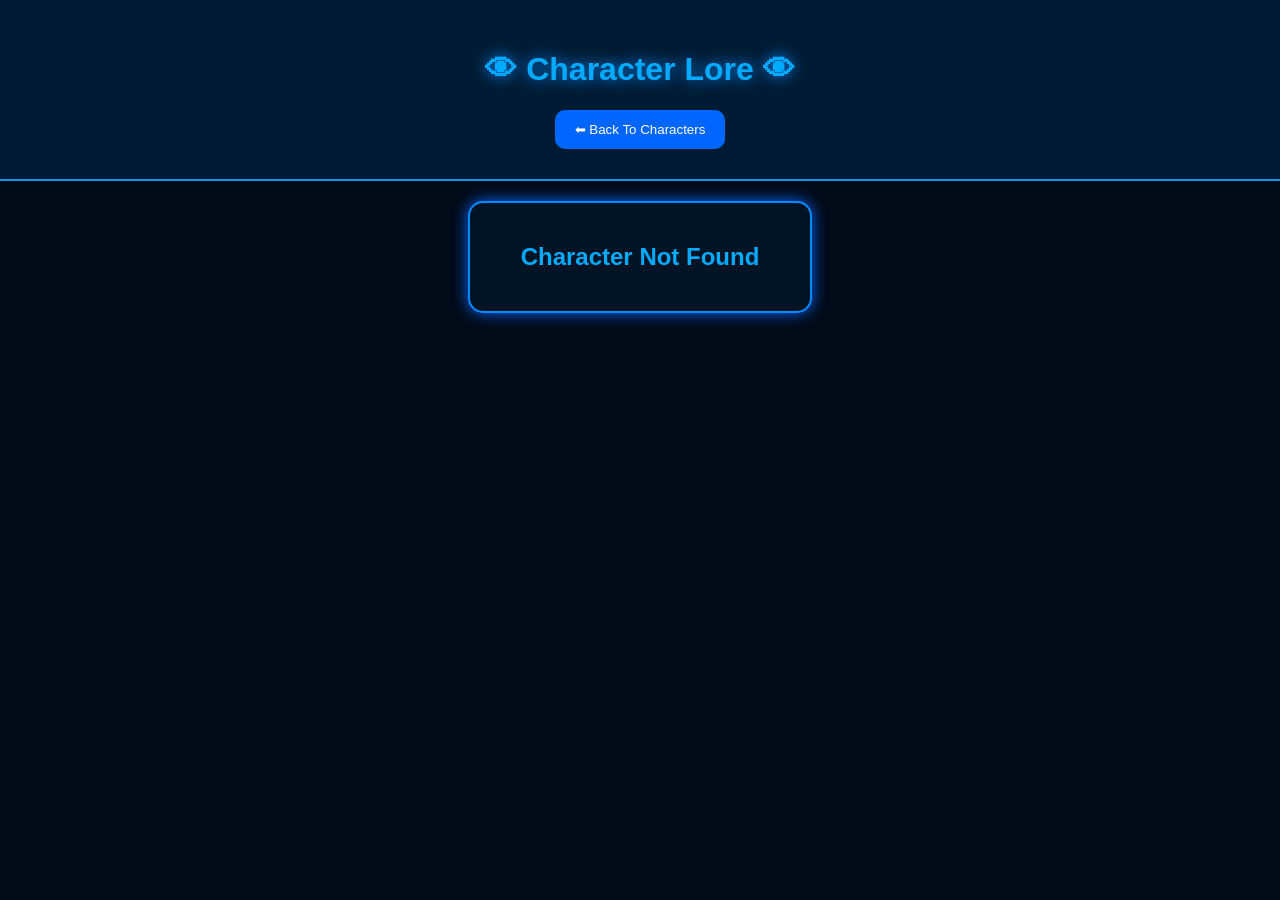
==== character.html @ 197cc4c7 "Create character.html" ====
<!DOCTYPE html>
<html>

<head>

<title>Character Lore | Creepypasta Fansss</title>

<link rel="stylesheet" href="style.css">

</head>


<body>



<header>

<h1>👁 Character Lore 👁</h1>


<a href="characters.html">

<button>
⬅ Back To Characters
</button>

</a>


</header>




<main>


<div id="profile"></div>


</main>




<script>


let characters =
JSON.parse(localStorage.getItem("characters")) || [];



let params =
new URLSearchParams(window.location.search);



let id =
params.get("id");



let character =
characters.find(x => x.id == id);



let profile =
document.getElementById("profile");



if(character){


profile.innerHTML = `


<div class="card">


<h1>
${character.name}
</h1>



<img src="${character.image}" width="250">



<h2>
LORE
</h2>



<p>
${character.info}
</p>



</div>


`;


}

else {


profile.innerHTML = `

<div class="card">

<h2>
Character Not Found
</h2>

</div>

`;

}



</script>



</body>

</html>
---- style.css ----
body {
    margin: 0;
    background: #020b18;
    color: white;
    font-family: Arial, sans-serif;
    text-align: center;
}


header {
    background: #001b33;
    padding: 30px;
    border-bottom: 2px solid #0099ff;
}


h1 {
    color: #00aaff;
    text-shadow: 0 0 15px #008cff;
}


h2 {
    color: #00aaff;
}


nav a {
    display: inline-block;
    margin: 10px;
    padding: 12px 20px;
    background: #003b66;
    color: white;
    text-decoration: none;
    border-radius: 10px;
    border: 1px solid #00aaff;
}


nav a:hover {
    background: #00aaff;
    color: black;
}


.card {
    background: #001426;
    border: 2px solid #008cff;
    border-radius: 15px;
    padding: 20px;
    margin: 20px auto;
    width: 300px;
    box-shadow: 0 0 15px #0066ff;
}


button {
    background: #0066ff;
    color: white;
    border: none;
    padding: 12px 20px;
    border-radius: 10px;
    cursor: pointer;
}


button:hover {
    background: #00aaff;
    color: black;
}


input, textarea {
    background: #001426;
    color: white;
    border: 1px solid #008cff;
    padding: 10px;
    border-radius: 8px;
}


img {
    width: 250px;
    border-radius: 15px;
    border: 2px solid #00aaff;
}


footer {
    padding: 20px;
    margin-top: 40px;
    background: #001b33;
}
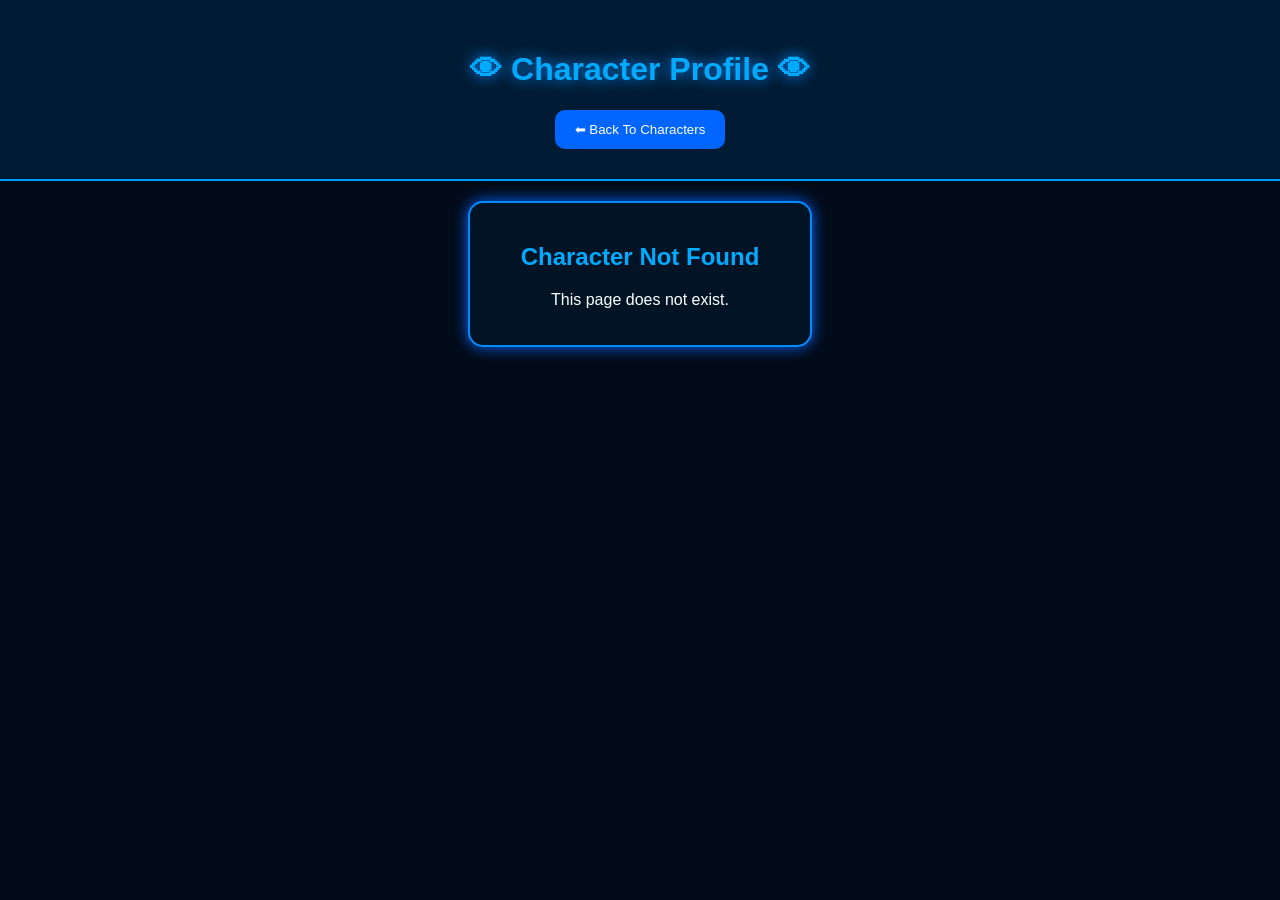
==== commit 440d7093: "Update character.html" ====
--- a/character.html
+++ b/character.html
@@ -3,7 +3,7 @@
 
 <head>
 
-<title>Character Lore | Creepypasta Fansss</title>
+<title>Character Profile | Creepypasta Fansss</title>
 
 <link rel="stylesheet" href="style.css">
 
@@ -13,10 +13,9 @@
 <body>
 
 
-
 <header>
 
-<h1>👁 Character Lore 👁</h1>
+<h1>👁 Character Profile 👁</h1>
 
 
 <a href="characters.html">
@@ -52,13 +51,13 @@
 
 
 
-let params =
+let url =
 new URLSearchParams(window.location.search);
 
 
 
 let id =
-params.get("id");
+url.get("id");
 
 
 
@@ -82,23 +81,27 @@
 
 
 <h1>
+
 ${character.name}
+
 </h1>
 
 
 
-<img src="${character.image}" width="250">
+<img src="${character.image}">
 
 
 
 <h2>
-LORE
+☠ LORE ☠
 </h2>
 
 
 
 <p>
+
 ${character.info}
+
 </p>
 
 
@@ -111,20 +114,31 @@
 
 }
 
-else {
+
+else{
 
 
 profile.innerHTML = `
 
+
 <div class="card">
+
 
 <h2>
 Character Not Found
 </h2>
 
+
+<p>
+This page does not exist.
+</p>
+
+
 </div>
 
+
 `;
+
 
 }
 
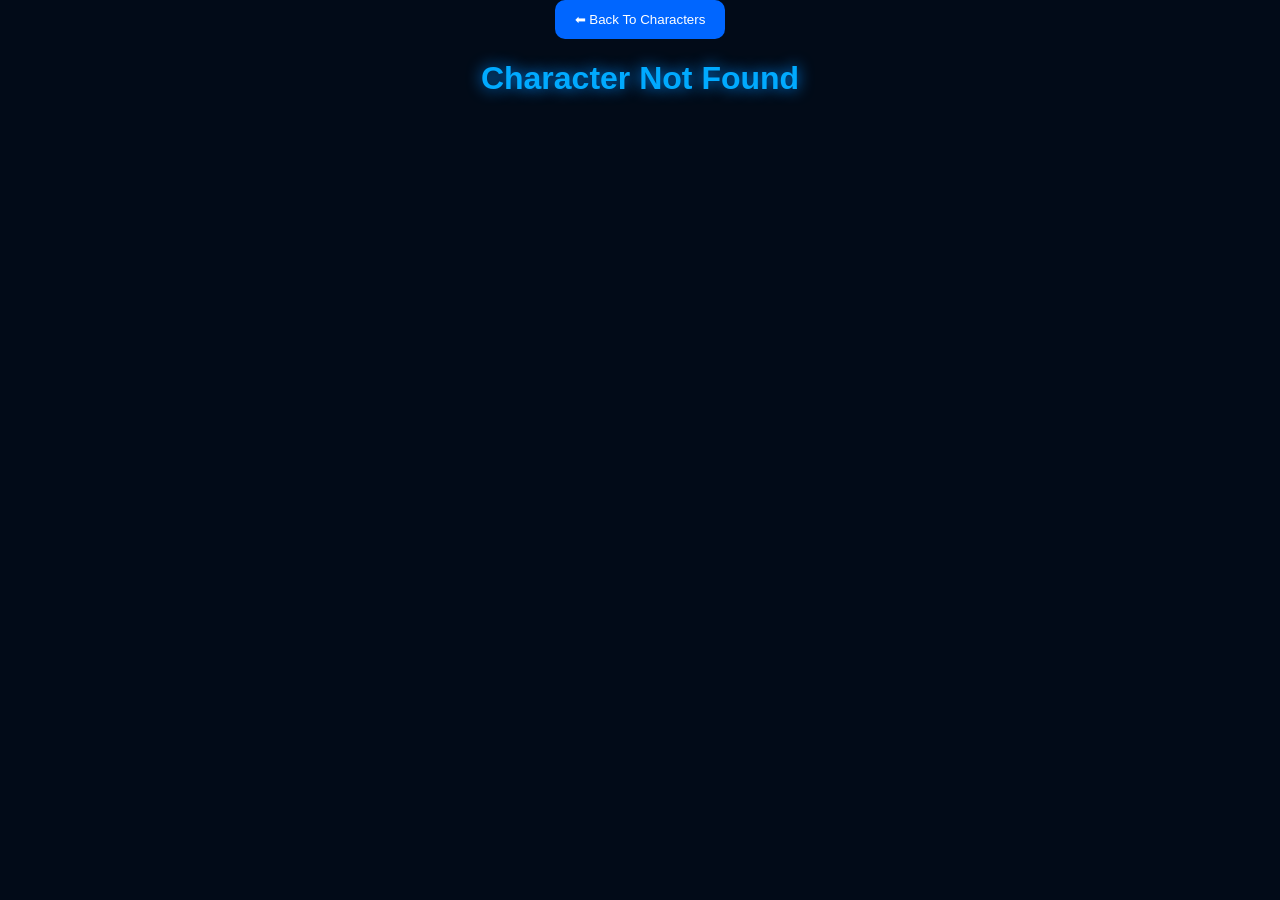
==== commit 75c9fd12: "Update character.html" ====
--- a/character.html
+++ b/character.html
@@ -3,7 +3,7 @@
 
 <head>
 
-<title>Character Profile | Creepypasta Fansss</title>
+<title>Character Lore | Creepypasta Fansss</title>
 
 <link rel="stylesheet" href="style.css">
 
@@ -13,9 +13,7 @@
 <body>
 
 
-<header>
-
-<h1>👁 Character Profile 👁</h1>
+<div class="profilePage">
 
 
 <a href="characters.html">
@@ -27,18 +25,11 @@
 </a>
 
 
-</header>
-
-
-
-
-<main>
-
 
 <div id="profile"></div>
 
 
-</main>
+</div>
 
 
 
@@ -51,13 +42,13 @@
 
 
 
-let url =
+let params =
 new URLSearchParams(window.location.search);
 
 
 
 let id =
-url.get("id");
+params.get("id");
 
 
 
@@ -77,9 +68,6 @@
 profile.innerHTML = `
 
 
-<div class="card">
-
-
 <h1>
 
 ${character.name}
@@ -88,7 +76,7 @@
 
 
 
-<img src="${character.image}">
+<img class="profileImage" src="${character.image}">
 
 
 
@@ -98,47 +86,30 @@
 
 
 
-<p>
+<div class="lore">
 
 ${character.info}
 
-</p>
+</div>
 
-
-
-</div>
 
 
 `;
 
 
+
 }
-
 
 else{
 
 
 profile.innerHTML = `
 
-
-<div class="card">
-
-
-<h2>
+<h1>
 Character Not Found
-</h2>
-
-
-<p>
-This page does not exist.
-</p>
-
-
-</div>
-
+</h1>
 
 `;
-
 
 }
 
